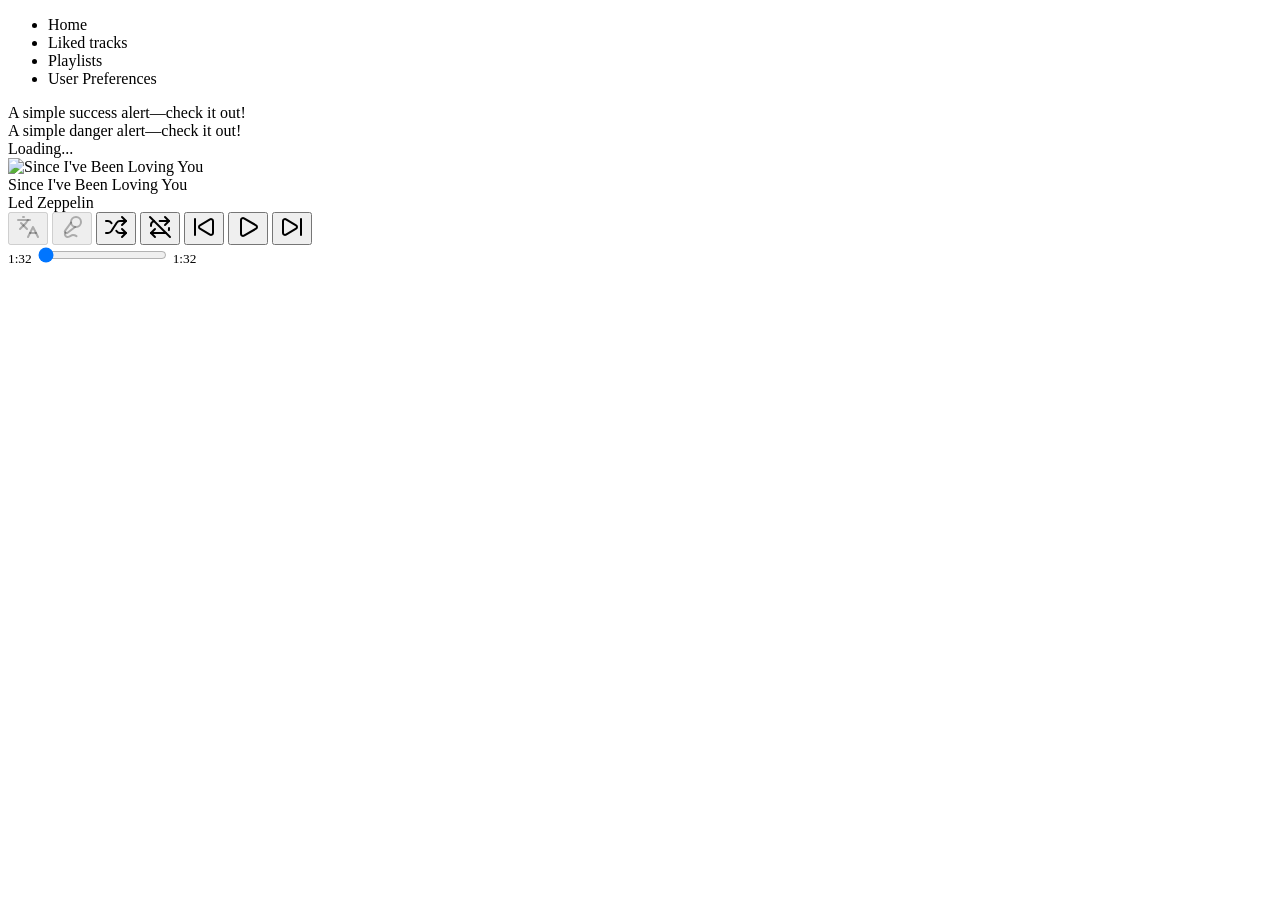
==== src/main/resources/templates/layout.html @ 8e7f401e "improve mobile layout" ====
<!--/*@thymesVar id="currentPage" type="java.lang.String"*/-->
<!DOCTYPE html>
<html lang="en" xmlns:th="http://www.thymeleaf.org"
      th:fragment="layout(title, content)">
<head>
    <meta charset="utf-8">
    <meta name="viewport" content="width=device-width; initial-scale=1">
    <meta name="_csrf" th:content="${_csrf.token}">
    <meta name="_csrf_header" th:content="${_csrf.headerName}">
    <title><th:block th:insert="${title}"/> - Kingfisher</title>
    <link rel="stylesheet" th:href="@{/webjars/bootstrap/5.3.8/css/bootstrap.min.css}">
    <link rel="stylesheet" th:href="@{/css/app.css}">
    <script th:src="@{/webjars/bootstrap/5.3.8/js/bootstrap.bundle.min.js}"></script>
    <script th:src="@{/webjars/htmx.org/4.0.0/dist/htmx.min.js}"></script>
    <script type="module" th:src="@{/js/app.js}"></script>
</head>
<body hx-boost:inherited="true" hx-indicator:inherited="#app-spinner" class="d-flex flex-column vh-100">
<!--Header-->
<header id="header" hx-swap-oob="true" class="flex-shrink-0 mb-3 bg-body-tertiary">
    <div class="container py-3">
        <ul hx-target:inherited="main" hx-select:inherited="main" hx-swap:inherited="outerHTML"
            class="nav nav-underline">
            <li class="nav-item">
                <a th:href="@{/}" class="nav-link"
                   th:classappend="${currentPage eq '/' ? 'active' : ''}"
                   th:attr="aria-current=${currentPage eq '/' ? 'page' : ''}">Home</a>
            </li>
            <li class="nav-item">
                <a th:href="@{/library/tracks}" class="nav-link"
                   th:classappend="${currentPage eq '/library/tracks' ? 'active' : ''}"
                   th:attr="aria-current=${currentPage eq '/library/tracks' ? 'page' : ''}">Liked tracks</a>
            </li>
            <li class="nav-item">
                <a th:href="@{/library/playlists}" class="nav-link"
                   th:classappend="${currentPage eq '/library/playlists' ? 'active' : ''}"
                   th:attr="aria-current=${currentPage eq '/library/playlists' ? 'page' : ''}">Playlists</a>
            </li>
            <li class="nav-item">
                <a th:href="@{/me/preferences}" class="nav-link"
                   th:classappend="${currentPage eq '/me/preferences' ? 'active' : ''}"
                   th:attr="aria-current=${currentPage eq '/me/preferences' ? 'page' : ''}">User Preferences</a>
            </li>
        </ul>
    </div>
</header>
<!--Popup-->
<div class="container">
    <div data-popup-success class="alert alert-success d-none" role="alert">
        A simple success alert—check it out!
    </div>
    <div data-popup-error class="alert alert-danger d-none" role="alert">
        A simple danger alert—check it out!
    </div>
</div>
<div id="toast-container" class="toast-container position-fixed bottom-0 end-0 p-3"></div>
<div id="app-spinner" class="htmx-indicator position-fixed w-100 h-100 z-3 top-0 d-flex align-items-center">
    <div class="mx-auto spinner-border" role="status">
        <span class="visually-hidden">Loading...</span>
    </div>
</div>
<!--Main-->
<main hx-history-elt class="container d-flex flex-grow-1 gap-3 mb-3">
    <th:block th:replace="${content}"/>
</main>
<div id="translation" class="container"></div>
<!--Playing Bar-->
<div data-playing-bar class="container d-flex flex-column flex-shrink-0">
    <div class="d-flex flex-column flex-md-row gap-2 justify-content-between flex-column-reverse" style="min-width: 0">
        <!--Artwork, name, artists-->
        <div class="d-flex gap-2 align-items-center">
            <img data-track-album-cover
                 src="https://i.scdn.co/image/ab67616d0000b27390a50cfe99a4c19ff3cbfbdb"
                 alt="Since I've Been Loving You" width="64" height="64">
            <div class="d-flex flex-column align-self-stretch" style="min-width: 0">
                <div data-track-name class="text-truncate lead">
                    Since I've Been Loving You
                </div>
                <div data-track-artists class="text-truncate text-body-secondary small">
                    Led Zeppelin
                </div>
            </div>
        </div>
        <!--Controls-->
        <div class="d-flex align-items-center gap-1">
            <button data-translate-lyrics disabled class="btn btn-sm btn-outline-secondary">
                <svg xmlns="http://www.w3.org/2000/svg" width="24" height="24" viewBox="0 0 24 24" fill="none"
                     stroke="currentColor" stroke-width="2" stroke-linecap="round" stroke-linejoin="round"
                     class="lucide lucide-languages preview-icon">
                    <path d="m5 8 6 6"/>
                    <path d="m4 14 6-6 2-3"/>
                    <path d="M2 5h12"/>
                    <path d="M7 2h1"/>
                    <path d="m22 22-5-10-5 10"/>
                    <path d="M14 18h6"/>
                </svg>
            </button>
            <button data-lyrics-toggle disabled class="btn btn-sm btn-outline-secondary">
                <svg xmlns="http://www.w3.org/2000/svg" width="24" height="24" viewBox="0 0 24 24" fill="none"
                     stroke="currentColor" stroke-width="2" stroke-linecap="round" stroke-linejoin="round"
                     class="lucide lucide-mic-vocal">
                    <path d="m11 7.601-5.994 8.19a1 1 0 0 0 .1 1.298l.817.818a1 1 0 0 0 1.314.087L15.09 12"/>
                    <path d="M16.5 21.174C15.5 20.5 14.372 20 13 20c-2.058 0-3.928 2.356-6 2-2.072-.356-2.775-3.369-1.5-4.5"/>
                    <circle cx="16" cy="7" r="5"/>
                </svg>
            </button>
            <button data-player-shuffle class="btn btn-sm btn-outline-secondary">
                <svg xmlns="http://www.w3.org/2000/svg" width="24" height="24" viewBox="0 0 24 24" fill="none"
                     stroke="currentColor" stroke-width="2" stroke-linecap="round" stroke-linejoin="round"
                     class="lucide lucide-shuffle">
                    <path d="m18 14 4 4-4 4"/>
                    <path d="m18 2 4 4-4 4"/>
                    <path d="M2 18h1.973a4 4 0 0 0 3.3-1.7l5.454-8.6a4 4 0 0 1 3.3-1.7H22"/>
                    <path d="M2 6h1.972a4 4 0 0 1 3.6 2.2"/>
                    <path d="M22 18h-6.041a4 4 0 0 1-3.3-1.8l-.359-.45"/>
                </svg>
            </button>
            <button data-player-repeat class="btn btn-sm btn-outline-secondary">
                <svg xmlns="http://www.w3.org/2000/svg" width="24" height="24" viewBox="0 0 24 24" fill="none"
                     stroke="currentColor" stroke-width="2" stroke-linecap="round" stroke-linejoin="round"
                     class="lucide lucide-repeat-off">
                    <path d="M11.656 6H21l-4-4"/>
                    <path d="M17.898 17.898A4 4 0 0 1 17 18H3l4-4"/>
                    <path d="m2 2 20 20"/>
                    <path d="M21 13v1a4 4 0 0 1-.171 1.159"/>
                    <path d="m21 6-4 4"/>
                    <path d="M3 11v-1a4 4 0 0 1 3.102-3.898"/>
                    <path d="m7 22-4-4"/>
                </svg>
            </button>
            <button data-player-prev class="btn btn-sm btn-outline-secondary">
                <svg xmlns="http://www.w3.org/2000/svg" width="24" height="24" viewBox="0 0 24 24" fill="none"
                     stroke="currentColor" stroke-width="2" stroke-linecap="round" stroke-linejoin="round"
                     class="lucide lucide-skip-back">
                    <path d="M17.971 4.285A2 2 0 0 1 21 6v12a2 2 0 0 1-3.029 1.715l-9.997-5.998a2 2 0 0 1-.003-3.432z"/>
                    <path d="M3 20V4"/>
                </svg>
            </button>
            <button data-player-toggle class="btn btn-sm btn-outline-secondary">
                <svg xmlns="http://www.w3.org/2000/svg" width="24" height="24" viewBox="0 0 24 24" fill="none"
                     stroke="currentColor" stroke-width="2" stroke-linecap="round" stroke-linejoin="round"
                     class="lucide lucide-play">
                    <path d="M5 5a2 2 0 0 1 3.008-1.728l11.997 6.998a2 2 0 0 1 .003 3.458l-12 7A2 2 0 0 1 5 19z"/>
                </svg>
            </button>
            <button data-player-next class="btn btn-sm btn-outline-secondary">
                <svg xmlns="http://www.w3.org/2000/svg" width="24" height="24" viewBox="0 0 24 24" fill="none"
                     stroke="currentColor" stroke-width="2" stroke-linecap="round" stroke-linejoin="round"
                     class="lucide lucide-skip-forward">
                    <path d="M21 4v16"/>
                    <path d="M6.029 4.285A2 2 0 0 0 3 6v12a2 2 0 0 0 3.029 1.715l9.997-5.998a2 2 0 0 0 .003-3.432z"/>
                </svg>
            </button>
        </div>
    </div>
    <div class="d-flex align-items-center gap-2 w-100">
        <small data-position class="flex-shrink-0">1:32</small>
        <input data-progress type="range" min="0" max="0" value="0" step="1"
               class="form-range flex-grow-1" aria-label="Track name progress">
        <small data-duration class="flex-shrink-0">1:32</small>
    </div>
</div>
</body>
</html>
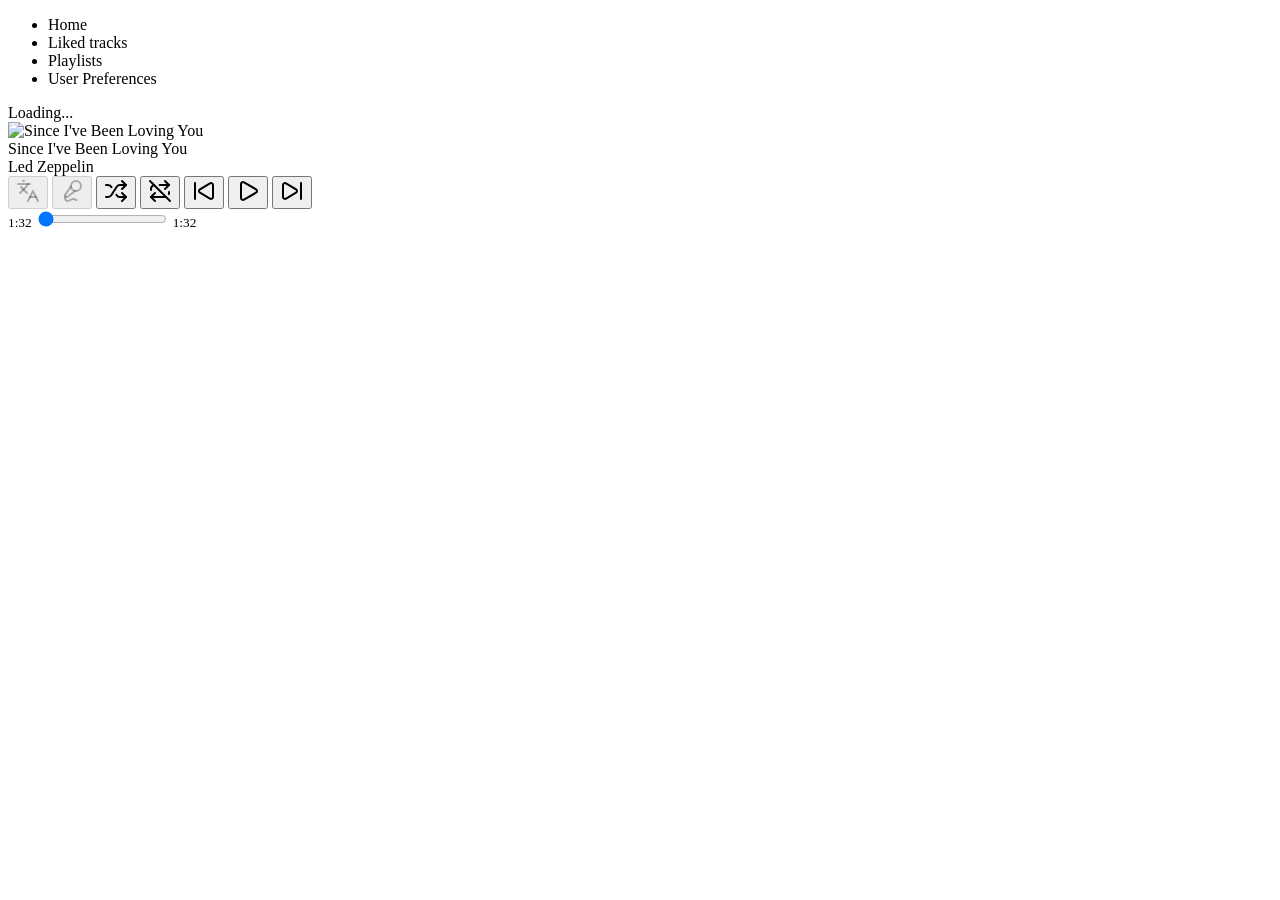
==== commit 6e28dd56: "replace popup with toast" ====
--- a/src/main/resources/templates/layout.html
+++ b/src/main/resources/templates/layout.html
@@ -43,16 +43,7 @@
         </ul>
     </div>
 </header>
-<!--Popup-->
-<div class="container">
-    <div data-popup-success class="alert alert-success d-none" role="alert">
-        A simple success alert—check it out!
-    </div>
-    <div data-popup-error class="alert alert-danger d-none" role="alert">
-        A simple danger alert—check it out!
-    </div>
-</div>
-<div id="toast-container" class="toast-container position-fixed bottom-0 end-0 p-3"></div>
+<div id="app-toast" class="toast-container position-fixed bottom-0 end-0 p-3"></div>
 <div id="app-spinner" class="htmx-indicator position-fixed w-100 h-100 z-3 top-0 d-flex align-items-center">
     <div class="mx-auto spinner-border" role="status">
         <span class="visually-hidden">Loading...</span>
@@ -67,7 +58,7 @@
 <div data-playing-bar class="container d-flex flex-column flex-shrink-0">
     <div class="d-flex flex-column flex-md-row gap-2 justify-content-between flex-column-reverse" style="min-width: 0">
         <!--Artwork, name, artists-->
-        <div class="d-flex gap-2 align-items-center">
+        <div class="d-flex gap-2 align-items-center" style="min-width: 0">
             <img data-track-album-cover
                  src="https://i.scdn.co/image/ab67616d0000b27390a50cfe99a4c19ff3cbfbdb"
                  alt="Since I've Been Loving You" width="64" height="64">
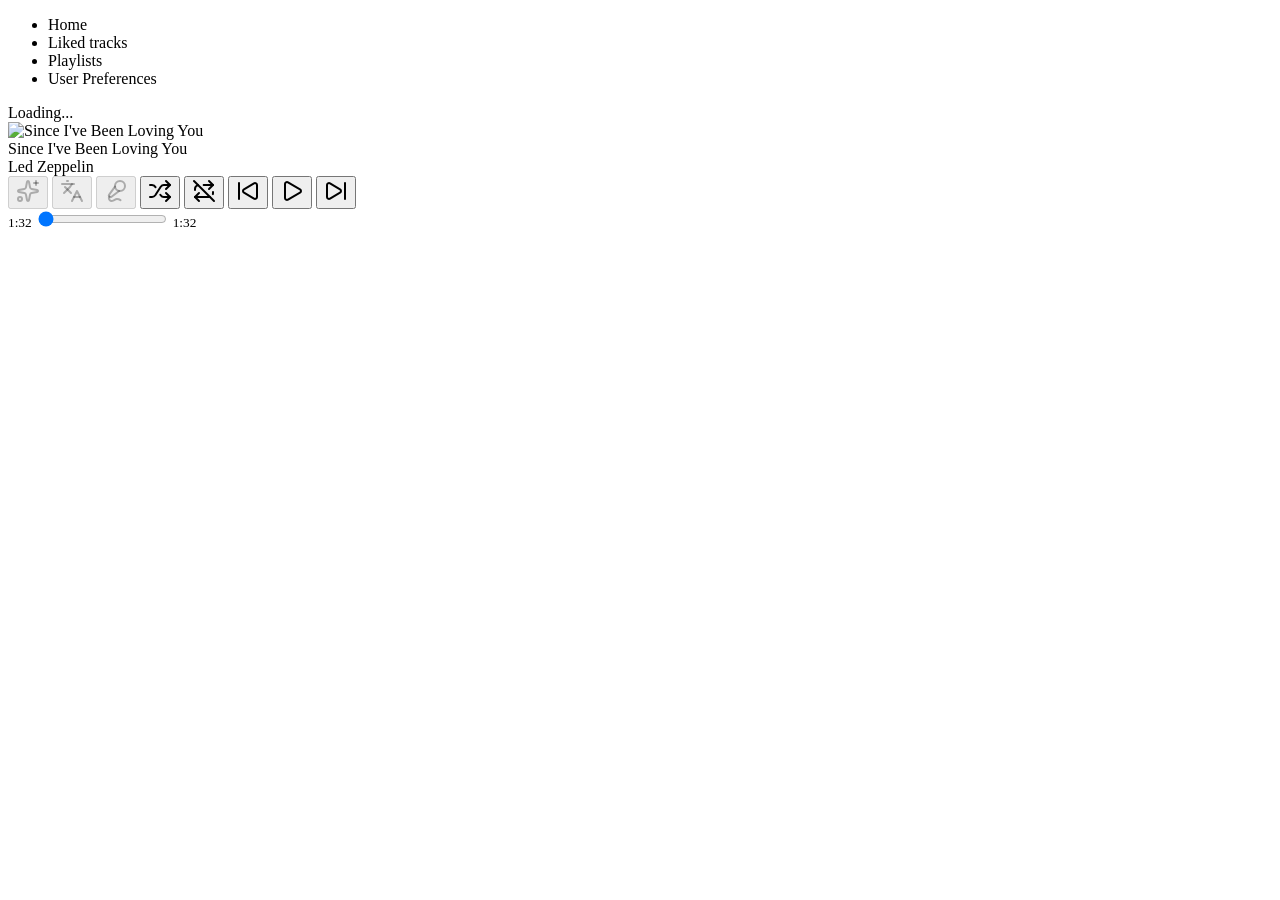
==== commit f5ed3d8b: "add core and boilderplate code" ====
--- a/src/main/resources/templates/layout.html
+++ b/src/main/resources/templates/layout.html
@@ -54,6 +54,7 @@
     <th:block th:replace="${content}"/>
 </main>
 <div id="translation" class="container"></div>
+<div id="analysis" class="container"></div>
 <!--Playing Bar-->
 <div data-playing-bar class="container d-flex flex-column flex-shrink-0">
     <div class="d-flex flex-column flex-md-row gap-2 justify-content-between flex-column-reverse" style="min-width: 0">
@@ -73,6 +74,16 @@
         </div>
         <!--Controls-->
         <div class="d-flex align-items-center gap-1">
+            <button data-analyze-lyrics disabled class="btn btn-sm btn-outline-secondary">
+                <svg xmlns="http://www.w3.org/2000/svg" width="24" height="24" viewBox="0 0 24 24" fill="none"
+                     stroke="currentColor" stroke-width="2" stroke-linecap="round" stroke-linejoin="round"
+                     class="lucide lucide-sparkles preview-icon">
+                    <path d="M11.017 2.814a1 1 0 0 1 1.966 0l1.051 5.558a2 2 0 0 0 1.594 1.594l5.558 1.051a1 1 0 0 1 0 1.966l-5.558 1.051a2 2 0 0 0-1.594 1.594l-1.051 5.558a1 1 0 0 1-1.966 0l-1.051-5.558a2 2 0 0 0-1.594-1.594l-5.558-1.051a1 1 0 0 1 0-1.966l5.558-1.051a2 2 0 0 0 1.594-1.594z"/>
+                    <path d="M20 2v4"/>
+                    <path d="M22 4h-4"/>
+                    <circle cx="4" cy="20" r="2"/>
+                </svg>
+            </button>
             <button data-translate-lyrics disabled class="btn btn-sm btn-outline-secondary">
                 <svg xmlns="http://www.w3.org/2000/svg" width="24" height="24" viewBox="0 0 24 24" fill="none"
                      stroke="currentColor" stroke-width="2" stroke-linecap="round" stroke-linejoin="round"
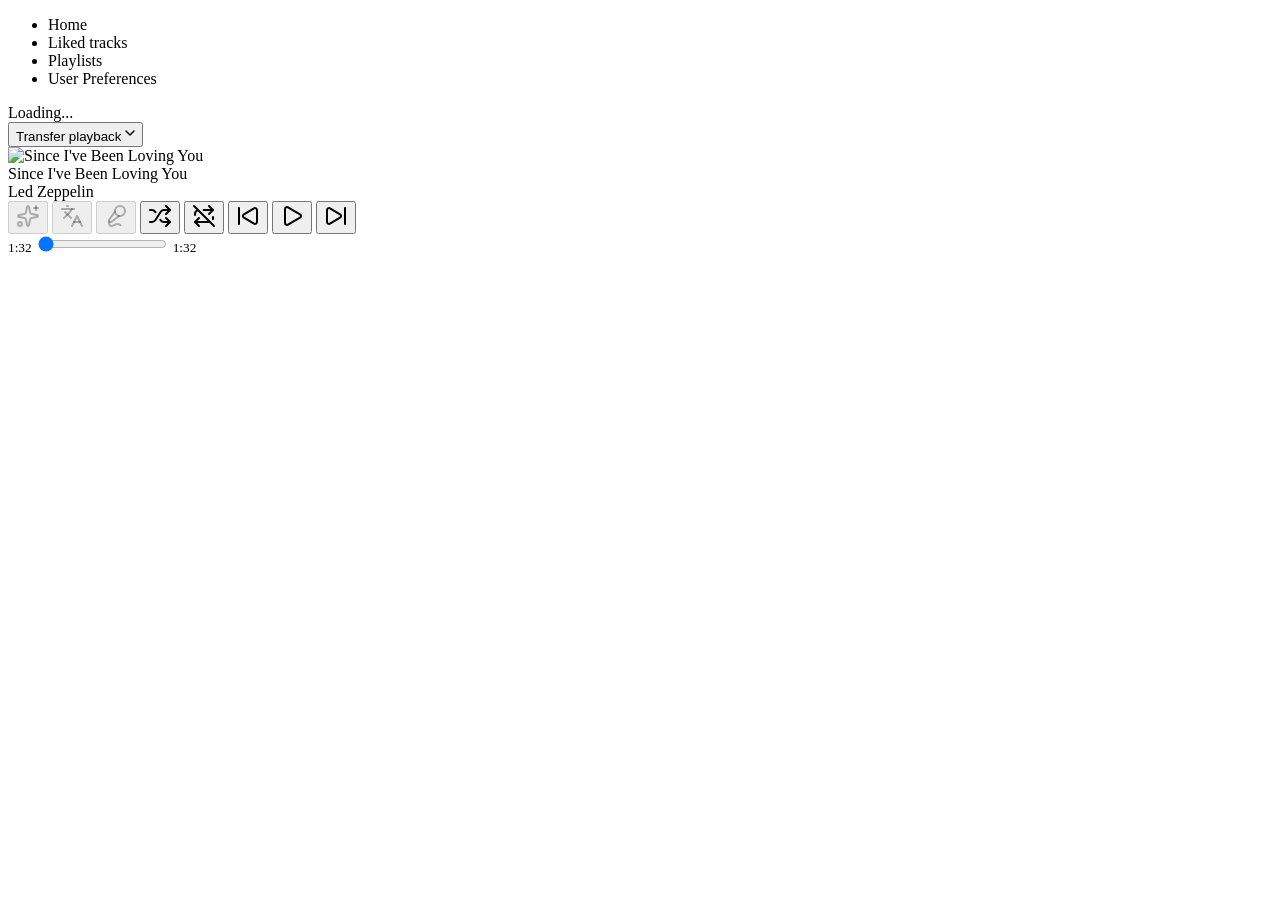
==== commit 7257c5ec: "add playback state combobox" ====
--- a/src/main/resources/templates/layout.html
+++ b/src/main/resources/templates/layout.html
@@ -8,16 +8,16 @@
     <meta name="_csrf" th:content="${_csrf.token}">
     <meta name="_csrf_header" th:content="${_csrf.headerName}">
     <title><th:block th:insert="${title}"/> - Kingfisher</title>
-    <link rel="stylesheet" th:href="@{/webjars/bootstrap/5.3.8/css/bootstrap.min.css}">
+    <link rel="stylesheet" th:href="@{/bootstrap/css/bootstrap.min.css}">
     <link rel="stylesheet" th:href="@{/css/app.css}">
-    <script th:src="@{/webjars/bootstrap/5.3.8/js/bootstrap.bundle.min.js}"></script>
+    <script type="module" th:src="@{/bootstrap/js/bootstrap.bundle.min.js}"></script>
     <script th:src="@{/webjars/htmx.org/4.0.0/dist/htmx.min.js}"></script>
     <script type="module" th:src="@{/js/app.js}"></script>
 </head>
 <body hx-boost:inherited="true" hx-indicator:inherited="#app-spinner" class="d-flex flex-column vh-100">
 <!--Header-->
-<header id="header" hx-swap-oob="true" class="flex-shrink-0 mb-3 bg-body-tertiary">
-    <div class="container py-3">
+<header id="header" hx-swap-oob="true" class="flex-shrink-0 mb-5 bg-1">
+    <div class="container py-5">
         <ul hx-target:inherited="main" hx-select:inherited="main" hx-swap:inherited="outerHTML"
             class="nav nav-underline">
             <li class="nav-item">
@@ -43,38 +43,53 @@
         </ul>
     </div>
 </header>
-<div id="app-toast" class="toast-container position-fixed bottom-0 end-0 p-3"></div>
+<div id="app-toast" class="toast-container position-fixed bottom-0 end-0 p-5"></div>
 <div id="app-spinner" class="htmx-indicator position-fixed w-100 h-100 z-3 top-0 d-flex align-items-center">
     <div class="mx-auto spinner-border" role="status">
         <span class="visually-hidden">Loading...</span>
     </div>
 </div>
 <!--Main-->
-<main hx-history-elt class="container d-flex flex-grow-1 gap-3 mb-3">
+<main hx-history-elt class="container d-flex flex-grow-1 gap-5 mb-5">
     <th:block th:replace="${content}"/>
 </main>
 <div id="translation" class="container"></div>
 <div id="analysis" class="container"></div>
+<!--Playback State-->
+<div data-playback-state class="container mb-5">
+    <button data-playback-toggle class="form-control combobox-toggle" type="button"
+            data-bs-toggle="combobox"
+            data-bs-name="Playback State"
+            data-bs-placeholder="Transfer playback">
+        <span class="combobox-value">Transfer playback</span>
+        <svg class="combobox-caret" width="10" height="16" viewBox="0 0 10 16" fill="none"
+             xmlns="http://www.w3.org/2000/svg">
+            <path d="M0.46967 5.46967C0.762563 5.17678 1.23744 5.17678 1.53033 5.46967L5 8.93934L8.46967 5.46967C8.76256 5.17678 9.23744 5.17678 9.53033 5.46967C9.82322 5.76256 9.82322 6.23744 9.53033 6.53033L5.53033 10.5303C5.23744 10.8232 4.76256 10.8232 4.46967 10.5303L0.46967 6.53033C0.176777 6.23744 0.176777 5.76256 0.46967 5.46967Z"
+                  fill="currentcolor"/>
+        </svg>
+    </button>
+    <div data-available-devices class="menu"></div>
+</div>
 <!--Playing Bar-->
 <div data-playing-bar class="container d-flex flex-column flex-shrink-0">
-    <div class="d-flex flex-column flex-md-row gap-2 justify-content-between flex-column-reverse" style="min-width: 0">
+    <div class="d-flex flex-column md:flex-row gap-3 justify-content-between flex-column-reverse" style="min-width: 0">
         <!--Artwork, name, artists-->
-        <div class="d-flex gap-2 align-items-center" style="min-width: 0">
+        <div class="d-flex gap-3 align-items-center" style="min-width: 0">
             <img data-track-album-cover
                  src="https://i.scdn.co/image/ab67616d0000b27390a50cfe99a4c19ff3cbfbdb"
                  alt="Since I've Been Loving You" width="64" height="64">
             <div class="d-flex flex-column align-self-stretch" style="min-width: 0">
-                <div data-track-name class="text-truncate lead">
+                <div data-track-name class="text-truncate fs-lg fw-light">
                     Since I've Been Loving You
                 </div>
-                <div data-track-artists class="text-truncate text-body-secondary small">
+                <div data-track-artists class="text-truncate fg-3 small">
                     Led Zeppelin
                 </div>
             </div>
         </div>
         <!--Controls-->
         <div class="d-flex align-items-center gap-1">
-            <button data-analyze-lyrics disabled class="btn btn-sm btn-outline-secondary">
+            <button data-analyze-lyrics disabled class="btn-icon btn-solid btn-styled theme-secondary">
                 <svg xmlns="http://www.w3.org/2000/svg" width="24" height="24" viewBox="0 0 24 24" fill="none"
                      stroke="currentColor" stroke-width="2" stroke-linecap="round" stroke-linejoin="round"
                      class="lucide lucide-sparkles preview-icon">
@@ -84,7 +99,7 @@
                     <circle cx="4" cy="20" r="2"/>
                 </svg>
             </button>
-            <button data-translate-lyrics disabled class="btn btn-sm btn-outline-secondary">
+            <button data-translate-lyrics disabled class="btn-icon btn-solid btn-styled theme-secondary">
                 <svg xmlns="http://www.w3.org/2000/svg" width="24" height="24" viewBox="0 0 24 24" fill="none"
                      stroke="currentColor" stroke-width="2" stroke-linecap="round" stroke-linejoin="round"
                      class="lucide lucide-languages preview-icon">
@@ -96,7 +111,7 @@
                     <path d="M14 18h6"/>
                 </svg>
             </button>
-            <button data-lyrics-toggle disabled class="btn btn-sm btn-outline-secondary">
+            <button data-lyrics-toggle disabled class="btn-icon btn-solid btn-styled theme-secondary">
                 <svg xmlns="http://www.w3.org/2000/svg" width="24" height="24" viewBox="0 0 24 24" fill="none"
                      stroke="currentColor" stroke-width="2" stroke-linecap="round" stroke-linejoin="round"
                      class="lucide lucide-mic-vocal">
@@ -105,7 +120,7 @@
                     <circle cx="16" cy="7" r="5"/>
                 </svg>
             </button>
-            <button data-player-shuffle class="btn btn-sm btn-outline-secondary">
+            <button data-player-shuffle class="btn-icon btn-solid btn-styled theme-secondary">
                 <svg xmlns="http://www.w3.org/2000/svg" width="24" height="24" viewBox="0 0 24 24" fill="none"
                      stroke="currentColor" stroke-width="2" stroke-linecap="round" stroke-linejoin="round"
                      class="lucide lucide-shuffle">
@@ -116,7 +131,7 @@
                     <path d="M22 18h-6.041a4 4 0 0 1-3.3-1.8l-.359-.45"/>
                 </svg>
             </button>
-            <button data-player-repeat class="btn btn-sm btn-outline-secondary">
+            <button data-player-repeat class="btn-icon btn-solid btn-styled theme-secondary">
                 <svg xmlns="http://www.w3.org/2000/svg" width="24" height="24" viewBox="0 0 24 24" fill="none"
                      stroke="currentColor" stroke-width="2" stroke-linecap="round" stroke-linejoin="round"
                      class="lucide lucide-repeat-off">
@@ -129,7 +144,7 @@
                     <path d="m7 22-4-4"/>
                 </svg>
             </button>
-            <button data-player-prev class="btn btn-sm btn-outline-secondary">
+            <button data-player-prev class="btn-icon btn-solid btn-styled theme-secondary">
                 <svg xmlns="http://www.w3.org/2000/svg" width="24" height="24" viewBox="0 0 24 24" fill="none"
                      stroke="currentColor" stroke-width="2" stroke-linecap="round" stroke-linejoin="round"
                      class="lucide lucide-skip-back">
@@ -137,14 +152,14 @@
                     <path d="M3 20V4"/>
                 </svg>
             </button>
-            <button data-player-toggle class="btn btn-sm btn-outline-secondary">
+            <button data-player-toggle class="btn-icon btn-solid btn-styled theme-secondary">
                 <svg xmlns="http://www.w3.org/2000/svg" width="24" height="24" viewBox="0 0 24 24" fill="none"
                      stroke="currentColor" stroke-width="2" stroke-linecap="round" stroke-linejoin="round"
                      class="lucide lucide-play">
                     <path d="M5 5a2 2 0 0 1 3.008-1.728l11.997 6.998a2 2 0 0 1 .003 3.458l-12 7A2 2 0 0 1 5 19z"/>
                 </svg>
             </button>
-            <button data-player-next class="btn btn-sm btn-outline-secondary">
+            <button data-player-next class="btn-icon btn-solid btn-styled theme-secondary">
                 <svg xmlns="http://www.w3.org/2000/svg" width="24" height="24" viewBox="0 0 24 24" fill="none"
                      stroke="currentColor" stroke-width="2" stroke-linecap="round" stroke-linejoin="round"
                      class="lucide lucide-skip-forward">
@@ -154,10 +169,10 @@
             </button>
         </div>
     </div>
-    <div class="d-flex align-items-center gap-2 w-100">
+    <div class="form-range d-flex align-items-center gap-3 w-100">
         <small data-position class="flex-shrink-0">1:32</small>
         <input data-progress type="range" min="0" max="0" value="0" step="1"
-               class="form-range flex-grow-1" aria-label="Track name progress">
+               class="form-range-input flex-grow-1" aria-label="Track name progress">
         <small data-duration class="flex-shrink-0">1:32</small>
     </div>
 </div>
